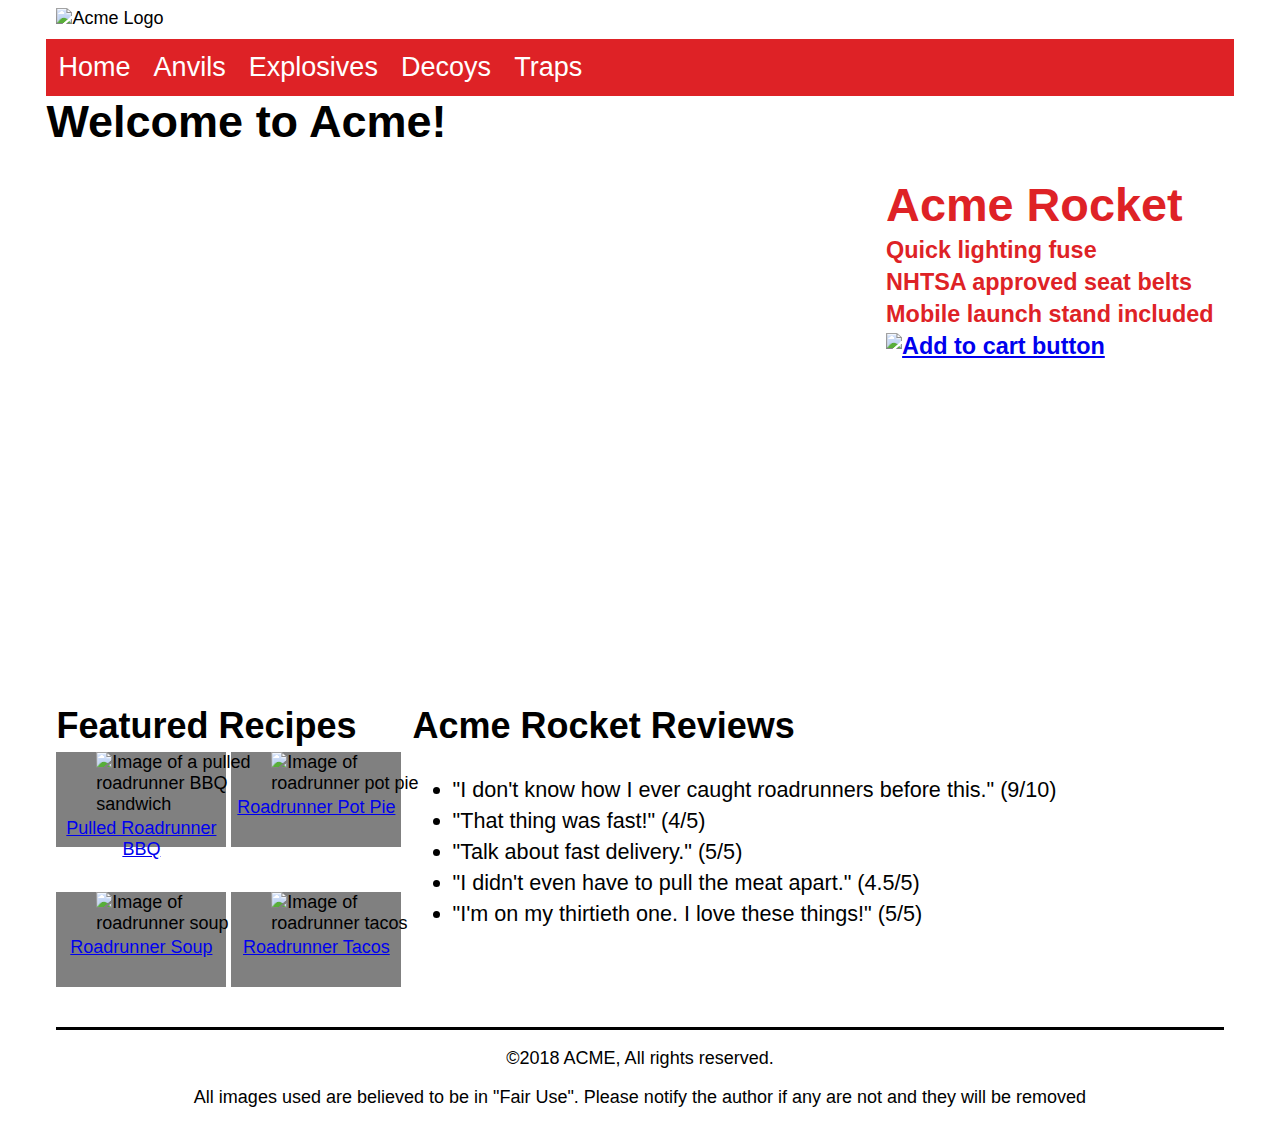
==== acme/index.html @ 534c772a "Layout of the content pages and fixing nav" ====
<!doctype html>
<html   lang="en-us">

 <head>
 <meta charset="UTF-8">
 <title id="page-title">Home | Acme.Inc</title>
 <meta name="description" content="Acme home page where you get all your anvil, explosives, decoys, and traps you need.">
 <meta name="viewport" content="width=device-width">
 <link rel="stylesheet" type="text/css" href="/acme/css/screen.css" media="screen">
 <link rel="stylesheet" type="text/css" href="/acme/css/normalize.css" media="screen">
</head>

<body>
 <div>
  <header id="page-header">
   <img id="site-logo" src="/acme/images/site/logo.png" alt="Acme Logo">
  </header>

  <nav id="acmeNav">
   <noscript>Javascript must be enabled to use this site</noscript>
   <ul id="nav">

   </ul>
  </nav>

  <main>
   <div id="main-content" class="show">
    <h1 id="main-content-title">Welcome to Acme!</h1>
    <div id="banner">
      <ul id="banner-list">
       <li>
        <h2>Acme Rocket</h2>
       </li>
       <li>Quick lighting fuse</li>
       <li>NHTSA approved seat belts</li>
       <li>Mobile launch stand included</li>
       <li><a href="#"><img id="actionbtn" alt="Add to cart button" src="/acme/images/site/iwantit.gif"></a></li>
      </ul>
    </div>

    <div id="review-recipes">
     <section id="reviews">
      <h2>Acme Rocket Reviews</h2>
      <ul id="review-list">
       <li>"I don't know how I ever caught roadrunners before this." (9/10)</li>
       <li>"That thing was fast!" (4/5)</li>
       <li>"Talk about fast delivery." (5/5)</li>
       <li>"I didn't even have to pull the meat apart." (4.5/5)</li>
       <li>"I'm on my thirtieth one. I love these things!" (5/5)</li>
      </ul>
     </section>

     <section id="recipes">
      <h2>Featured Recipes</h2>
      <div id="thumbnails">
       <figure class="img-thumbnails">
        <img src="images/recipes/bbqsand.jpg" alt="Image of a pulled roadrunner BBQ sandwich">
        <figcaption class="cap">Pulled Roadrunner BBQ</figcaption>
        <!--are these suppose to be links or just look like links-->
       </figure>

       <figure class="img-thumbnails">
        <img id="pot-pie" src="images/recipes/potpie.jpg" alt="Image of roadrunner pot pie">
        <figcaption class="cap">Roadrunner Pot Pie</figcaption>
       </figure>

       <figure class="img-thumbnails">
        <img id="soup" src="images/recipes/soup.jpg" alt="Image of roadrunner soup">
        <figcaption class="cap">Roadrunner Soup</figcaption>
       </figure>

       <figure class="img-thumbnails">
        <img id="taco" src="images/recipes/taco.jpg" alt="Image of roadrunner tacos">
        <figcaption class="cap">Roadrunner Tacos</figcaption>
       </figure>
      </div>
     </section>
    </div>

   </div>

   <div id="products" class="hide">
    <h1 id="product-name">Product Name</h1>

    <div id="info">
     <img id="product-image" src="" alt="product image">
     <div id="right">
      <p id="product-descrip"></p>
      <ul>
       <li><b>Made by: </b><span id="man"></span></li>
       <li><b>Reviews: </b><span id="review"></span></li>
      </ul>
      <p id="product-price"></p>
     </div>
    </div>
   </div>
  </main>

  <footer id="site-footer">
   <p>&copy;2018 ACME, All rights reserved.</p>
   <p>All images used are believed to be in "Fair Use". Please notify the author if any are not and they will be removed</p>
  </footer>
  <script src="/acme/js/functions.js"></script>
 </div>
</body>

</html>
---- acme/css/screen.css ----
/*This is my screen file for the Acme page
Most of these comments are for myself*/

/*Imports first - normalize css stylesheet*/

@import url('/acme/css/normalize.css');

/*------------Table of Contents--------
1. General Rules
2. Mobile First Rules
 2.a. Header layout
 2.b. Main Nav
 2.c. Main Body Styling - Home Page
 2.d. Content pages
 2.e. Footer Layout
3. Medium Screen Rules (650px-1000px)
 3.a. Main Nav
 3.b. Main Body Styling
 3.c. Fotter Layout
4. Large Screens Rules (1000px and up)
 4.a. Header layout
 4.b. Main Body Styling
 4.c. Footer Layout
*/

/*---1. General Ruls ---*/

* {
 box-sizing: border-box;
 /* changes width property
 to total width instead of content width */
}

*:before,
*:after {
 box-sizing: border-box;
}

body {
 font-family: helvetica, arial, sans-serif;
 /* body font */
 font-size: 18px;
 margin-bottom: 100%;
 padding: 0;
 background-image: url(/acme/images/site/background.jpg);
 background-size: cover;
 background-repeat: no-repeat;
}

body > div {
 margin: 0 auto;
 background-color: #FFF;
 margin-left: 3vw;
 margin-right: 3vw;
 margin-bottom: 3vw;
}

h1,
h2,
h3,
h4,
h5,
h6 {
 font-family: Sansita, arial, sans-serif;
}

.hide {
 display: none;
}

/*---- 2. Mobile First RuleS ----
--- 2.a. Header Layout --------*/

#page-header {
 display: flex;
 align-items: center;
 padding-bottom: 10px;
 padding-left: 10px;
}

#site-logo {
 width: 50%;
}

/*---- 2.b. Main Nav ----*/

#nav {
 width: 100%;
 display: flex;
 list-style: none;
 background-color: #de2226;
 padding-top: 1vw;
 padding-bottom: 1vw;
 padding-left: .3em;
 margin-top: 0;
 margin-bottom: 0;
 margin-left: 0;
 flex-wrap: nowrap;
}

#nav li {
 font-size: 5vw;
 padding-right: 1.3vw;
}

#nav a {
 text-decoration: none;
 color: #FFF;
 padding: 2px;
}

#nav a:hover {
 color: #de2226;
 background-color: #FFF;
}

/*---- 2.c. Main Body Styling - Home Page ----*/

#main-content-title {
 margin: 0;
}

/*--Top Banner image--*/

#banner {
 background-image: url(/acme/images/site/feature.jpg);
 background-size: 100%;
 background-repeat: no-repeat;
 display: flex;
 justify-content: flex-end;
}

#banner-list {
 display: flex;
 flex-direction: column;
 flex-wrap: wrap;
 background-color: rgba(255, 255, 255, 0.65);
 list-style: none;
 color: #de2226;
 margin-top: 2px;
 margin-bottom: 0;
 padding: 0;
}

#banner-list h2 {
 margin: 0;
 font-size: 1.3em;
 font-weight: bold;
}

#banner-list li {
 padding-bottom: 3px;
 font-size: 5vw;
}

#actionbtn {
 width: 55vw;
}

/*--bottom section--*/

#review-recipes h2 {
 font-size: 1.5em;
}

/*--Reviews--*/

#review-list {
 font-size: 1.2em;
}

#review-list li {
 padding-bottom: 5px;
}

/*--Recipes--*/

#recipes {
 margin-left: 5px;
}

#recipes h2 {
 margin-bottom: 0;
}

#thumbnails {
 display: flex;
 flex-wrap: wrap;
}

.img-thumbnails {
 background-color: #808080;
 margin: 5px 5px 50px 0px;
 width: 140px;
 height: 95px;
}

.img-thumbnails img {
 position: relative;
 left: 18%;
 height: 90px;
}

.cap {
 padding-top: 3px;
 color: #0000ee;
 text-decoration: underline;
 text-align: center;
}

/*---- 2.d. Content pages ----*/

#product-name {
 margin: 0;
 padding: 5px 0px 5px 10px;
 font-size: 2em;
}

#info {
 font-size: 20px;
}

#product-image {
 width: 100%;
 margin-bottom: .5em;
}

#right {
 padding-left: 5px;
}

#product-descrip {
 margin-top: 0;
}

#right ul {
 list-style: none;
 padding-left: 0;
}

#right ul li {
 padding-bottom: 3px;
}

#product-price {
 margin: 0;
 padding-bottom: 5px;
 color: #de2226;
 font-size: 2em;
 font-weight: bold;
}

/*---- 2.e. Footer Layout ----*/

#site-footer {
 border-top: 3px solid #000;
 text-align: center;
}

/*------------- 3. Medium screen Rules: 650px -------------*/

@media screen and (min-width: 650px) {
 #main-content-title {
  margin: 0;
  font-size: 2.5em;
 }

 /*---- 3. a. Main Nav ----*/
 #nav {
  padding-left: 10px;
 }

 #nav li {
  font-size: 1.5em;
  padding-right: 1.5vw;
 }

 /*---- 3.b. Main Body Layout ----*/
 /*---Top banner image---*/
 #banner-list {
  height: 40vw;
  font-size: 1.3em;
  margin-right: 20px;
  margin-top: 30px;
  background-color: transparent;
 }

 #banner-list h2 {
  font-size: 2em;
 }

 #banner-list li {
  padding-bottom: 5px;
  font-weight: bold;
  font-size: inherit;
  width: auto;
 }

 #actionbtn {
  width: 301px;
 }

 /*---bottom section---*/
 #review-recipes h2 {
  font-size: 2em;
 }

 /*---content pages---*/
 #product-image {
  width: auto;
 }

 /*---- 3.c. Footer Layout ----*/
 #siteFooter {
  font-size: 20px;
 }

 /*------------- 4. Large Screen Rules: 1000px -------------*/
 @media screen and (min-width: 1000px) {

  body {
   margin-bottom: 0;
  }

  body > div {
   max-width: 75em;
  }

  /*---- 4.a. Header Layout ----*/
  #page-header {}

  #site-logo {
   height: 40%;
   width: 40%;
  }

  /*---- 4.b. Main Body Styling ----*/

  #product-name {
   font-size: 3em;
  }

  #info {
   display: flex;
  }

  #product-image {
   width: auto;
   margin-right: 1em;
   margin-left: 1em;
  }

  #product-descrip {
   padding-right: .3em;
  }

  #product-price {
   margin-top: 2em;
   padding: 0;
  }

  /*--Top Banner image--*/
  #banner {
   background-size: cover;
  }

  #banner-list {
   background-color: transparent;
   height: 498px;
  }

  /*--bottom section--*/
  #review-recipes {
   display: flex;
   flex-direction: row-reverse;
   justify-content: flex-end;
  }

  /*--Recipes--*/
  #recipes {
   width: 30%;
   margin-left: 10px;
  }

  .img-thumbnails {
   margin: 5px 5px 40px 0px;
   width: 170px;
  }

  .img-thumbnails img {
   left: 23.5%;
  }

/*---- 4. c. Footer Layout ----*/
  #site-footer {
   margin-left: 10px;
   margin-right: 10px;
  }
 }
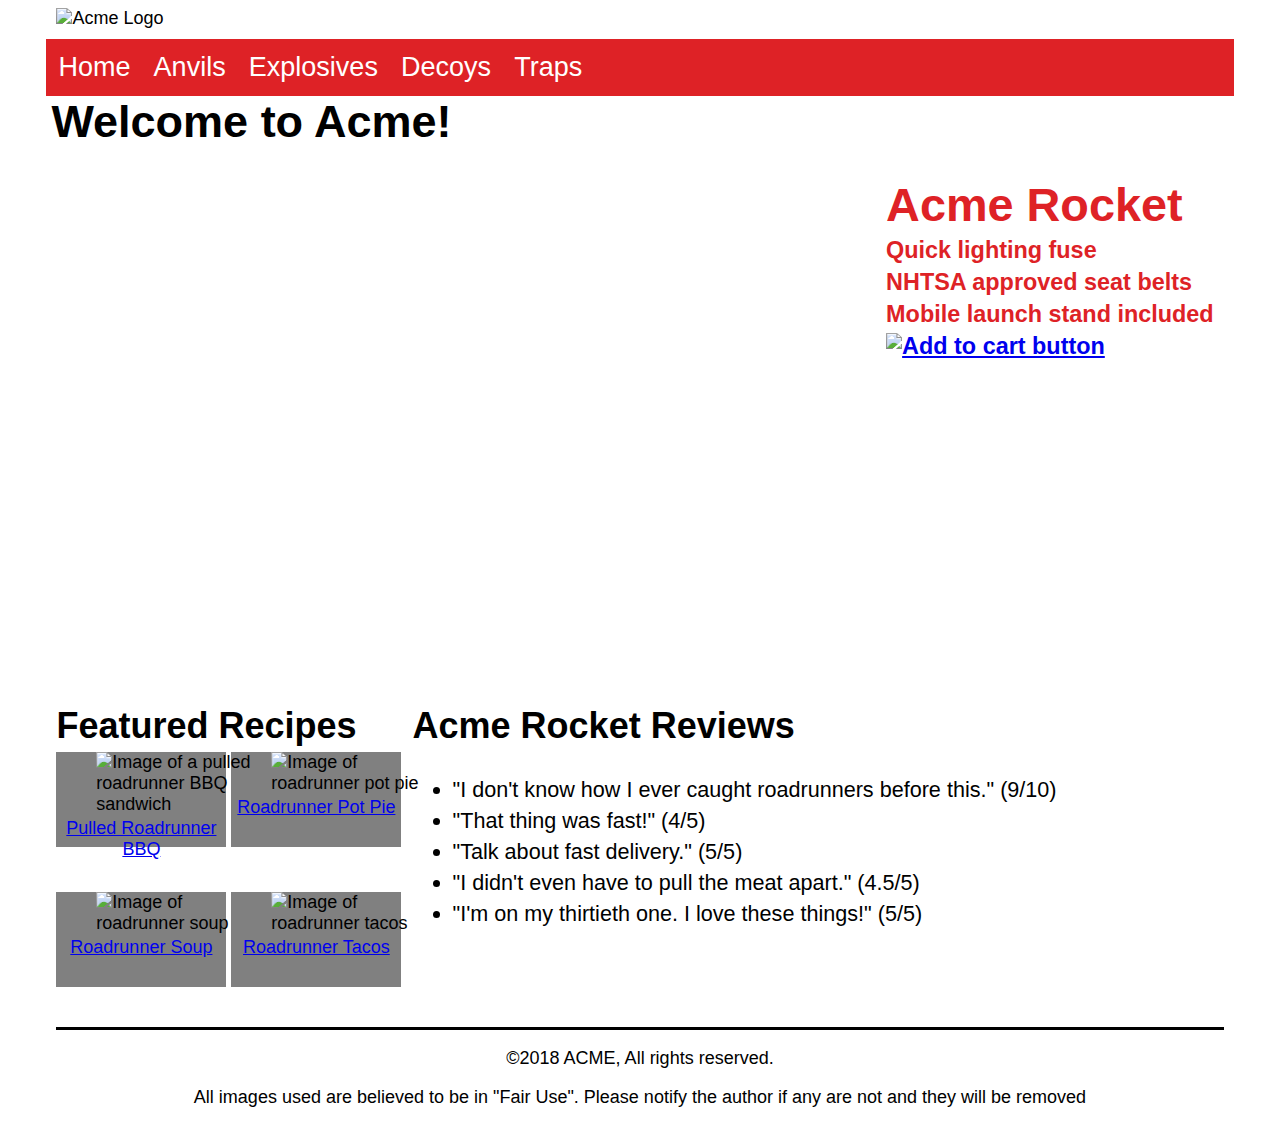
==== commit 0bc31873: "fixing errors with validation" ====
--- a/acme/index.html
+++ b/acme/index.html
@@ -1,7 +1,7 @@
 <!doctype html>
-<html   lang="en-us">
+<html lang="en-us">
 
- <head>
+<head>
  <meta charset="UTF-8">
  <title id="page-title">Home | Acme.Inc</title>
  <meta name="description" content="Acme home page where you get all your anvil, explosives, decoys, and traps you need.">
@@ -27,15 +27,15 @@
    <div id="main-content" class="show">
     <h1 id="main-content-title">Welcome to Acme!</h1>
     <div id="banner">
-      <ul id="banner-list">
-       <li>
-        <h2>Acme Rocket</h2>
-       </li>
-       <li>Quick lighting fuse</li>
-       <li>NHTSA approved seat belts</li>
-       <li>Mobile launch stand included</li>
-       <li><a href="#"><img id="actionbtn" alt="Add to cart button" src="/acme/images/site/iwantit.gif"></a></li>
-      </ul>
+     <ul id="banner-list">
+      <li>
+       <h2>Acme Rocket</h2>
+      </li>
+      <li>Quick lighting fuse</li>
+      <li>NHTSA approved seat belts</li>
+      <li>Mobile launch stand included</li>
+      <li><a href="#"><img id="actionbtn" alt="Add to cart button" src="/acme/images/site/iwantit.gif"></a></li>
+     </ul>
     </div>
 
     <div id="review-recipes">
@@ -83,7 +83,7 @@
     <h1 id="product-name">Product Name</h1>
 
     <div id="info">
-     <img id="product-image" src="" alt="product image">
+     <img id="product-image" src="#" alt="product image">
      <div id="right">
       <p id="product-descrip"></p>
       <ul>
--- a/acme/css/screen.css
+++ b/acme/css/screen.css
@@ -118,6 +118,7 @@
 
 #main-content-title {
  margin: 0;
+ padding-left: 5px;
 }
 
 /*--Top Banner image--*/
@@ -314,86 +315,86 @@
  #siteFooter {
   font-size: 20px;
  }
-
- /*------------- 4. Large Screen Rules: 1000px -------------*/
- @media screen and (min-width: 1000px) {
-
-  body {
-   margin-bottom: 0;
-  }
-
-  body > div {
-   max-width: 75em;
-  }
-
-  /*---- 4.a. Header Layout ----*/
-  #page-header {}
-
-  #site-logo {
-   height: 40%;
-   width: 40%;
-  }
-
-  /*---- 4.b. Main Body Styling ----*/
-
-  #product-name {
-   font-size: 3em;
-  }
-
-  #info {
-   display: flex;
-  }
-
-  #product-image {
-   width: auto;
-   margin-right: 1em;
-   margin-left: 1em;
-  }
-
-  #product-descrip {
-   padding-right: .3em;
-  }
-
-  #product-price {
-   margin-top: 2em;
-   padding: 0;
-  }
-
-  /*--Top Banner image--*/
-  #banner {
-   background-size: cover;
-  }
-
-  #banner-list {
-   background-color: transparent;
-   height: 498px;
-  }
-
-  /*--bottom section--*/
-  #review-recipes {
-   display: flex;
-   flex-direction: row-reverse;
-   justify-content: flex-end;
-  }
-
-  /*--Recipes--*/
-  #recipes {
-   width: 30%;
-   margin-left: 10px;
-  }
-
-  .img-thumbnails {
-   margin: 5px 5px 40px 0px;
-   width: 170px;
-  }
-
-  .img-thumbnails img {
-   left: 23.5%;
-  }
-
-/*---- 4. c. Footer Layout ----*/
-  #site-footer {
-   margin-left: 10px;
-   margin-right: 10px;
-  }
- }
+}
+
+/*------------- 4. Large Screen Rules: 1000px -------------*/
+
+@media screen and (min-width: 1000px) {
+
+ body {
+  margin-bottom: 0;
+ }
+
+ body > div {
+  max-width: 75em;
+ }
+
+ /*---- 4.a. Header Layout ----*/
+ #page-header {}
+
+ #site-logo {
+  width: 40%;
+ }
+
+ /*---- 4.b. Main Body Styling ----*/
+ #product-name {
+  font-size: 3em;
+ }
+
+ #info {
+  display: flex;
+ }
+
+ #product-image {
+  width: auto;
+  margin-right: 1em;
+  margin-left: 1em;
+ }
+
+ #product-descrip {
+  padding-right: .3em;
+ }
+
+ #product-price {
+  margin-top: 2em;
+  padding: 0;
+ }
+
+ /*--Top Banner image--*/
+ #banner {
+  background-size: cover;
+ }
+
+ #banner-list {
+  background-color: transparent;
+  height: 498px;
+ }
+
+ /*--bottom section--*/
+ #review-recipes {
+  display: flex;
+  flex-direction: row-reverse;
+  justify-content: flex-end;
+ }
+
+ /*--Recipes--*/
+ #recipes {
+  width: 30%;
+  margin-left: 10px;
+ }
+
+ .img-thumbnails {
+  margin: 5px 5px 40px 0px;
+  width: 170px;
+ }
+
+ .img-thumbnails img {
+  left: 23.5%;
+ }
+
+ /*---- 4. c. Footer Layout ----*/
+ #site-footer {
+  margin-left: 10px;
+  margin-right: 10px;
+ }
+}
